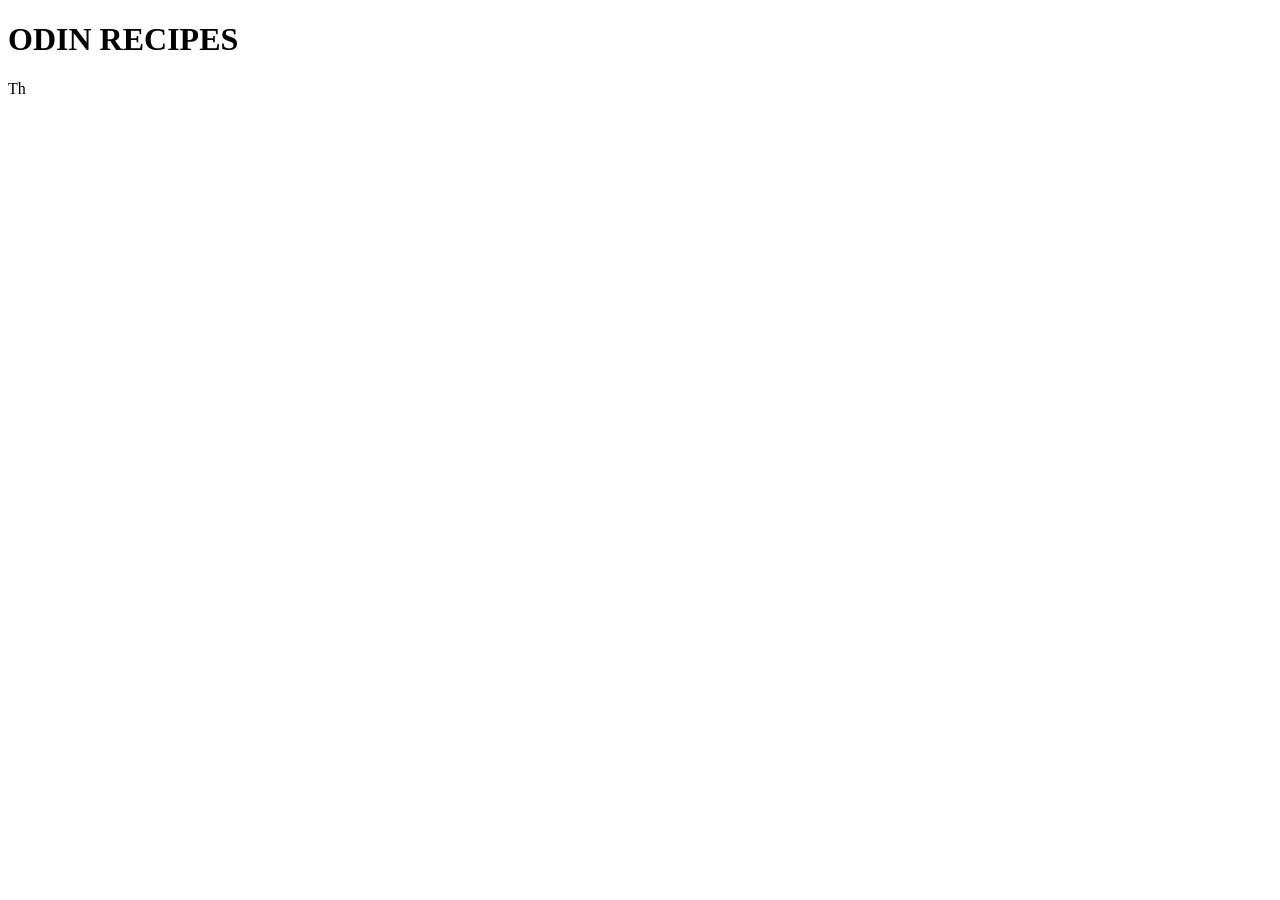
==== index.html @ 45633d64 "Added basic structure to all the recipe pages" ====
<!DOCTYPE html>
<html lang="en">
<head>
    <meta charset="UTF-8">
    <meta name="viewport" content="width=, initial-scale=1.0">
    <title>THE ODIN RECIPES</title>
</head>
<body>
    <h1>ODIN RECIPES</h1>
    <p>Th</p>
</body>
</html>
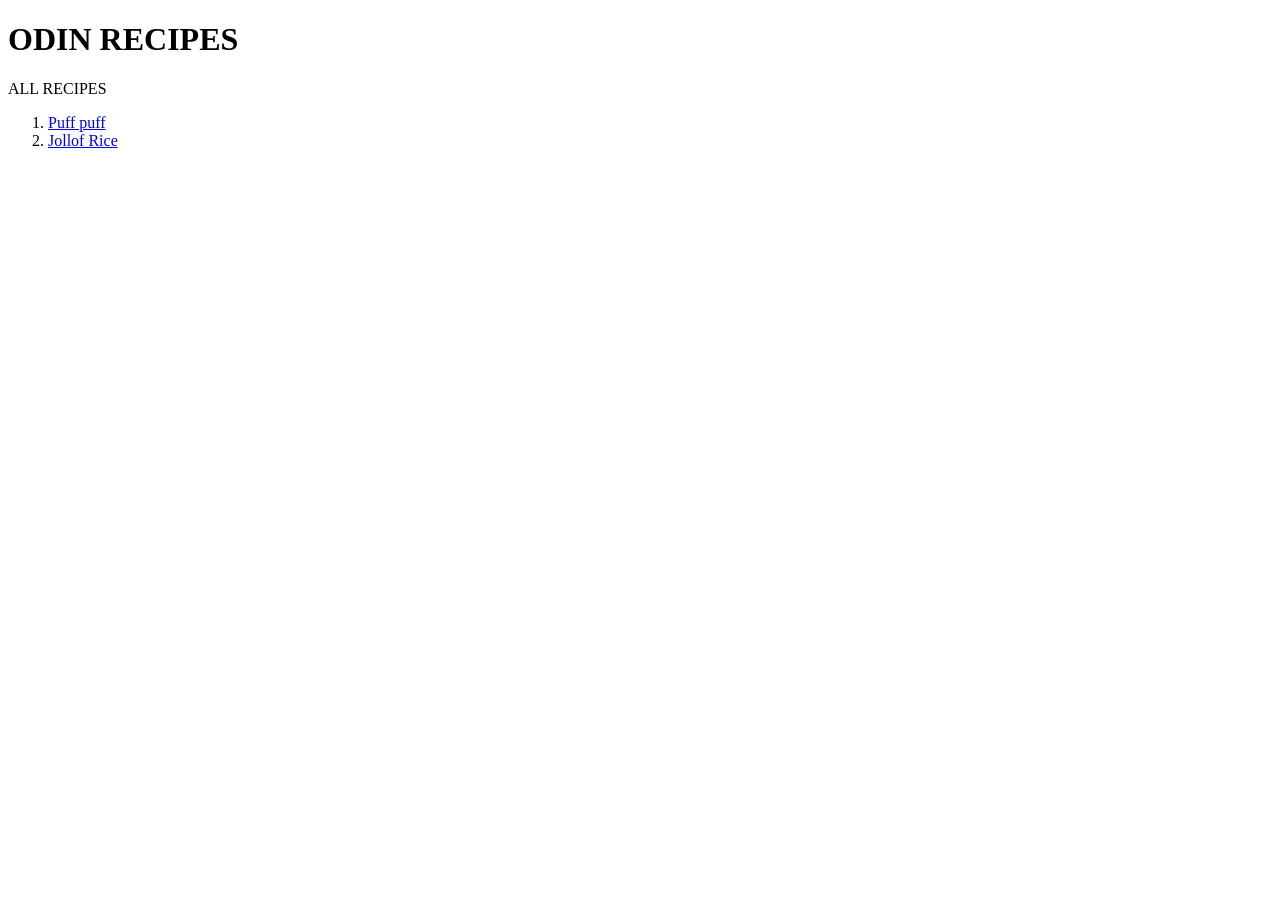
==== commit 254a8ebd: "Add recipe list with links on index.html" ====
--- a/index.html
+++ b/index.html
@@ -7,6 +7,10 @@
 </head>
 <body>
     <h1>ODIN RECIPES</h1>
-    <p>Th</p>
+    <p>ALL RECIPES</p>
+    <ol>
+        <li><a href="./recipes/puff-puff.html">Puff puff</a></li>
+        <li><a href="./recipes/jollof-rice.html">Jollof Rice</a></li>
+    </ol>
 </body>
 </html>
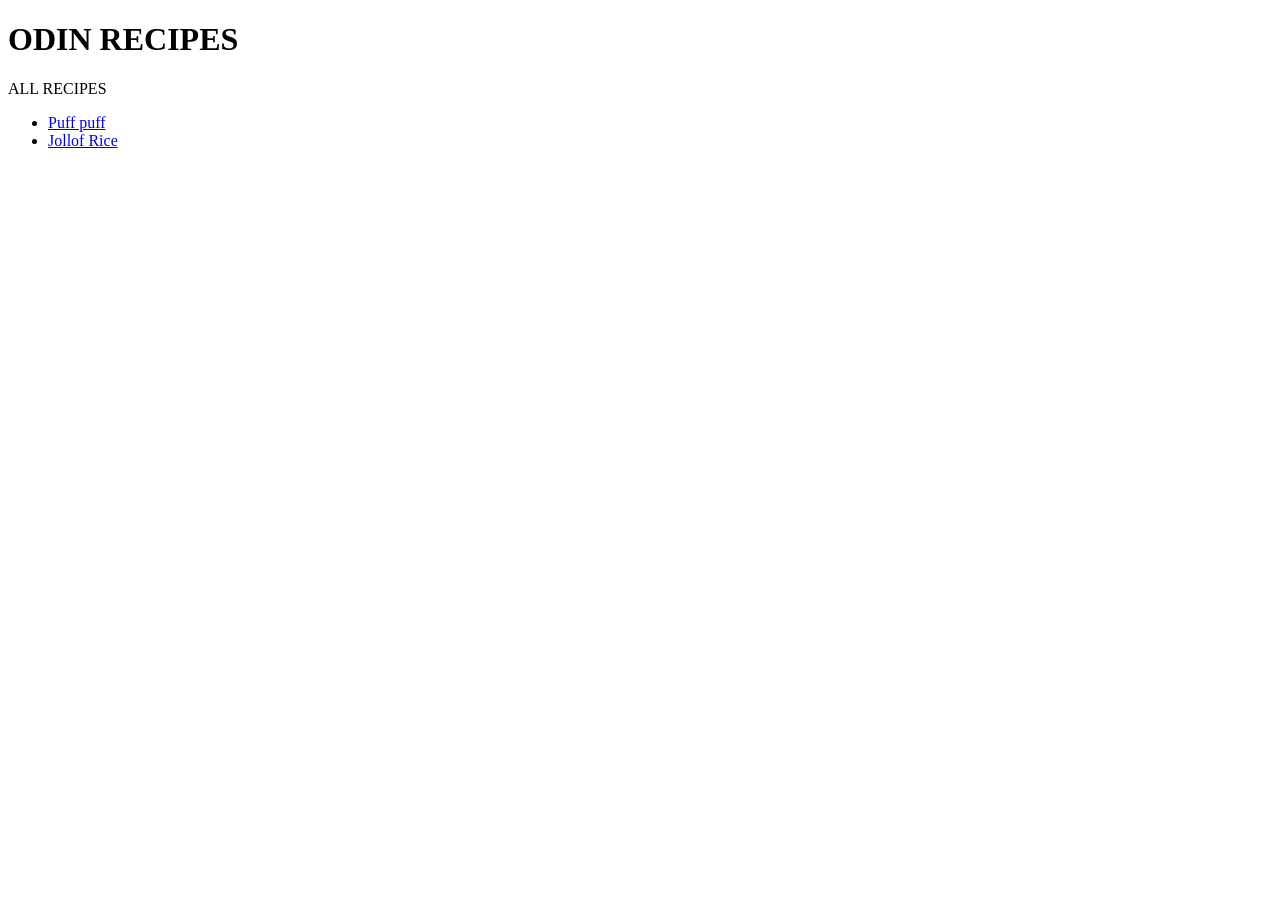
==== commit 3ce09fc2: "Add steps and ingredients to jollof-rice.html" ====
--- a/index.html
+++ b/index.html
@@ -8,9 +8,9 @@
 <body>
     <h1>ODIN RECIPES</h1>
     <p>ALL RECIPES</p>
-    <ol>
+    <ul>
         <li><a href="./recipes/puff-puff.html">Puff puff</a></li>
         <li><a href="./recipes/jollof-rice.html">Jollof Rice</a></li>
-    </ol>
+    </ul>
 </body>
 </html>
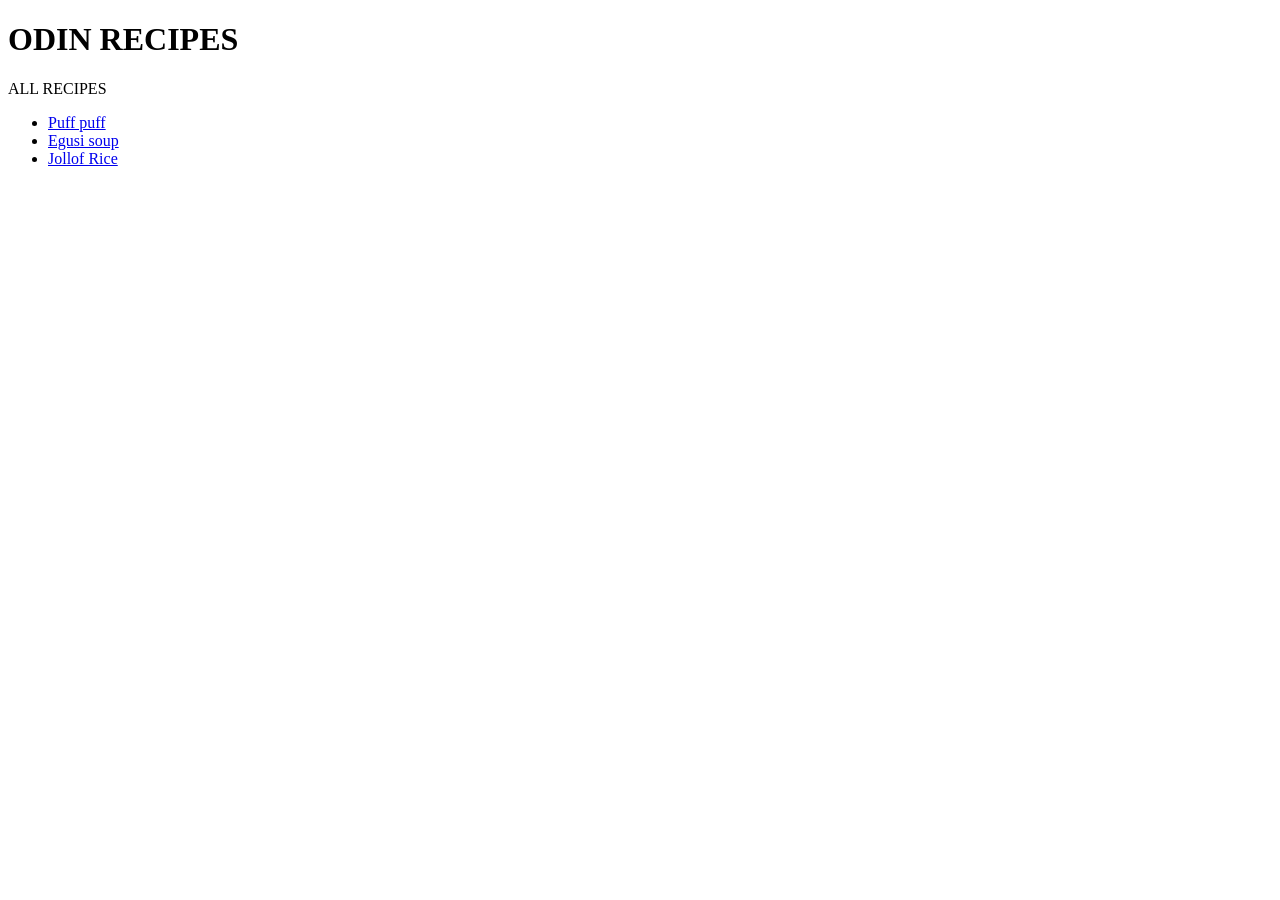
==== commit 1cfdddac: "Create egusi-soup.html and add step and ingredients" ====
--- a/index.html
+++ b/index.html
@@ -10,6 +10,7 @@
     <p>ALL RECIPES</p>
     <ul>
         <li><a href="./recipes/puff-puff.html">Puff puff</a></li>
+        <li><a href="./recipes/egusi-soup.html">Egusi soup</a></li>
         <li><a href="./recipes/jollof-rice.html">Jollof Rice</a></li>
     </ul>
 </body>
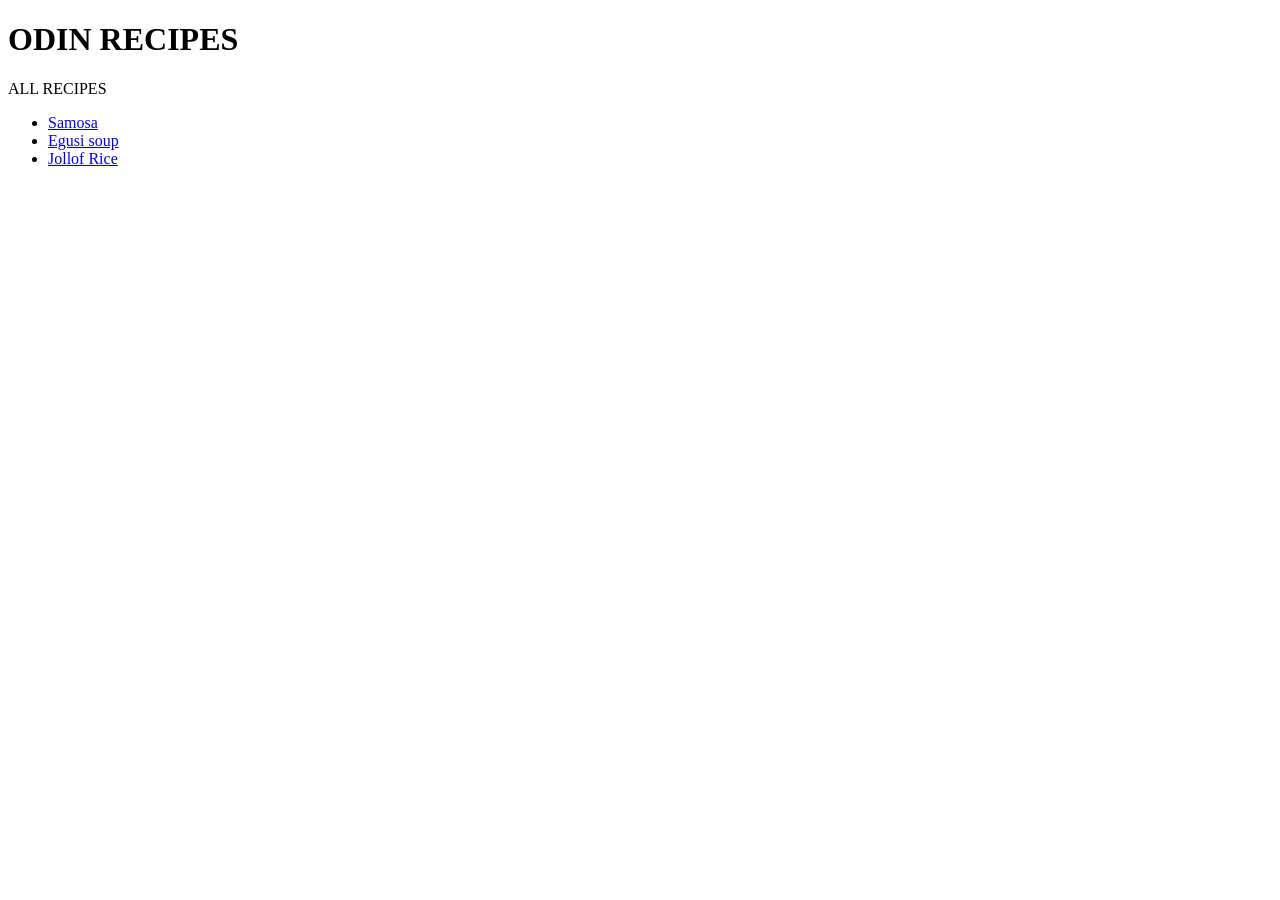
==== commit a1843c8c: "Change details of README file to reflect change of food recipes" ====
--- a/index.html
+++ b/index.html
@@ -9,9 +9,9 @@
     <h1>ODIN RECIPES</h1>
     <p>ALL RECIPES</p>
     <ul>
-        <li><a href="./recipes/puff-puff.html">Puff puff</a></li>
-        <li><a href="./recipes/egusi-soup.html">Egusi soup</a></li>
-        <li><a href="./recipes/jollof-rice.html">Jollof Rice</a></li>
+        <li><a href="./recipes/samosa.html" target="blank">Samosa</a></li>
+        <li><a href="./recipes/egusi-soup.html" target="blank">Egusi soup</a></li>
+        <li><a href="./recipes/jollof-rice.html" target="blank">Jollof Rice</a></li>
     </ul>
 </body>
 </html>
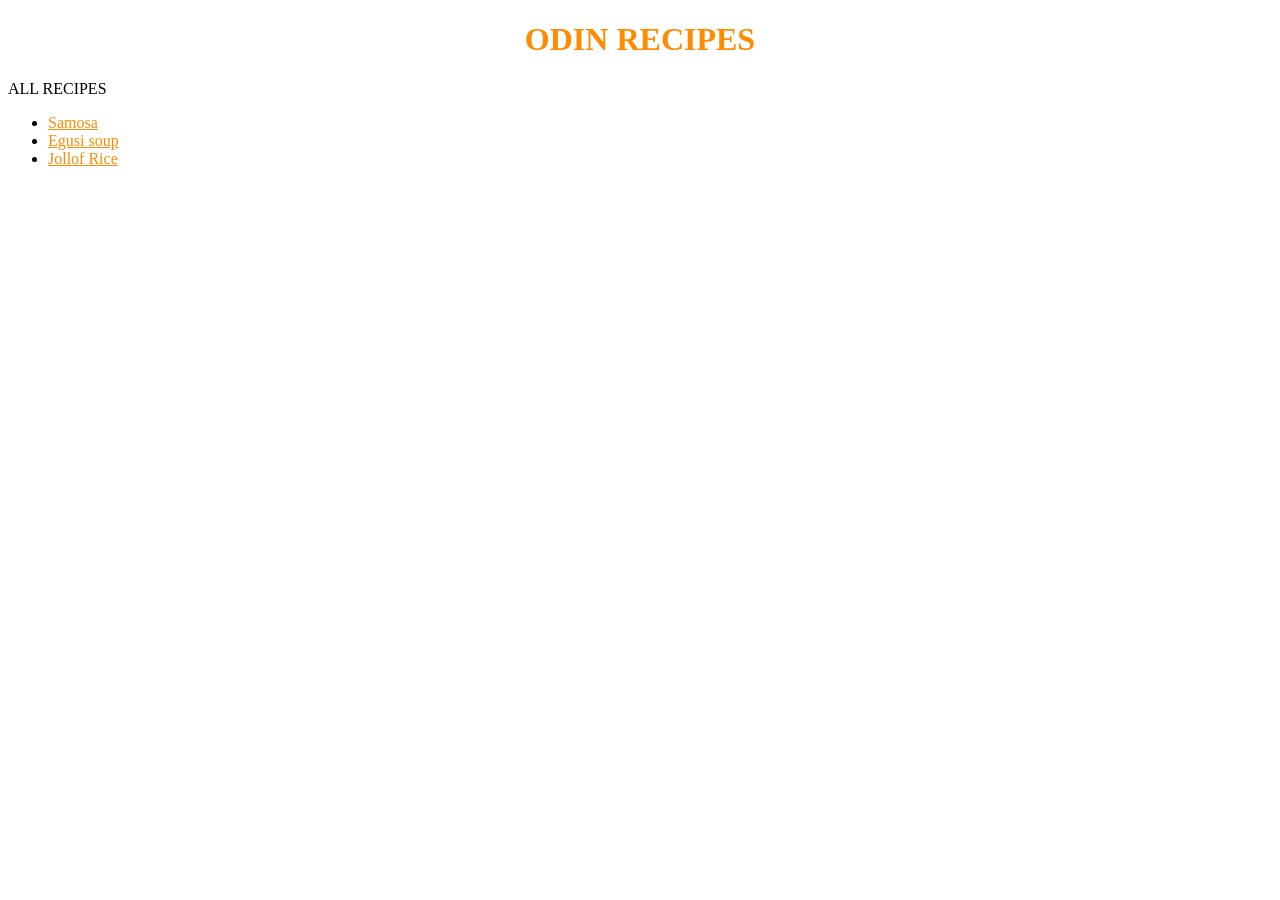
==== commit 67dc686a: "Link stylesheet to all HTML pages" ====
--- a/index.html
+++ b/index.html
@@ -2,16 +2,17 @@
 <html lang="en">
 <head>
     <meta charset="UTF-8">
-    <meta name="viewport" content="width=, initial-scale=1.0">
+    <meta name="viewport" content="width=device-width, initial-scale=1.0">
     <title>THE ODIN RECIPES</title>
+    <link rel="stylesheet" href="./styles.css">
 </head>
 <body>
     <h1>ODIN RECIPES</h1>
     <p>ALL RECIPES</p>
     <ul>
-        <li><a href="./recipes/samosa.html" target="blank">Samosa</a></li>
-        <li><a href="./recipes/egusi-soup.html" target="blank">Egusi soup</a></li>
-        <li><a href="./recipes/jollof-rice.html" target="blank">Jollof Rice</a></li>
+        <li><a href="recipes/samosa.html" target="blank">Samosa</a></li>
+        <li><a href="recipes/egusi-soup.html" target="blank">Egusi soup</a></li>
+        <li><a href="recipes/jollof-rice.html" target="blank">Jollof Rice</a></li>
     </ul>
 </body>
 </html>
--- a/styles.css
+++ b/styles.css
@@ -0,0 +1,25 @@
+h1 {
+  color: darkorange;
+  text-align: center;
+}
+
+h2, h3, h4 {
+  color: #333;
+}
+
+img {
+  width: 100%;
+  max-width: 500px;
+  display: block;
+  margin: 0 auto;
+}
+
+.editor-note {
+  background-color: #f2f2f2;
+  padding: 10px;
+  border-left: 3px solid darkorange;
+}
+
+a {
+  color: darkorange;
+}
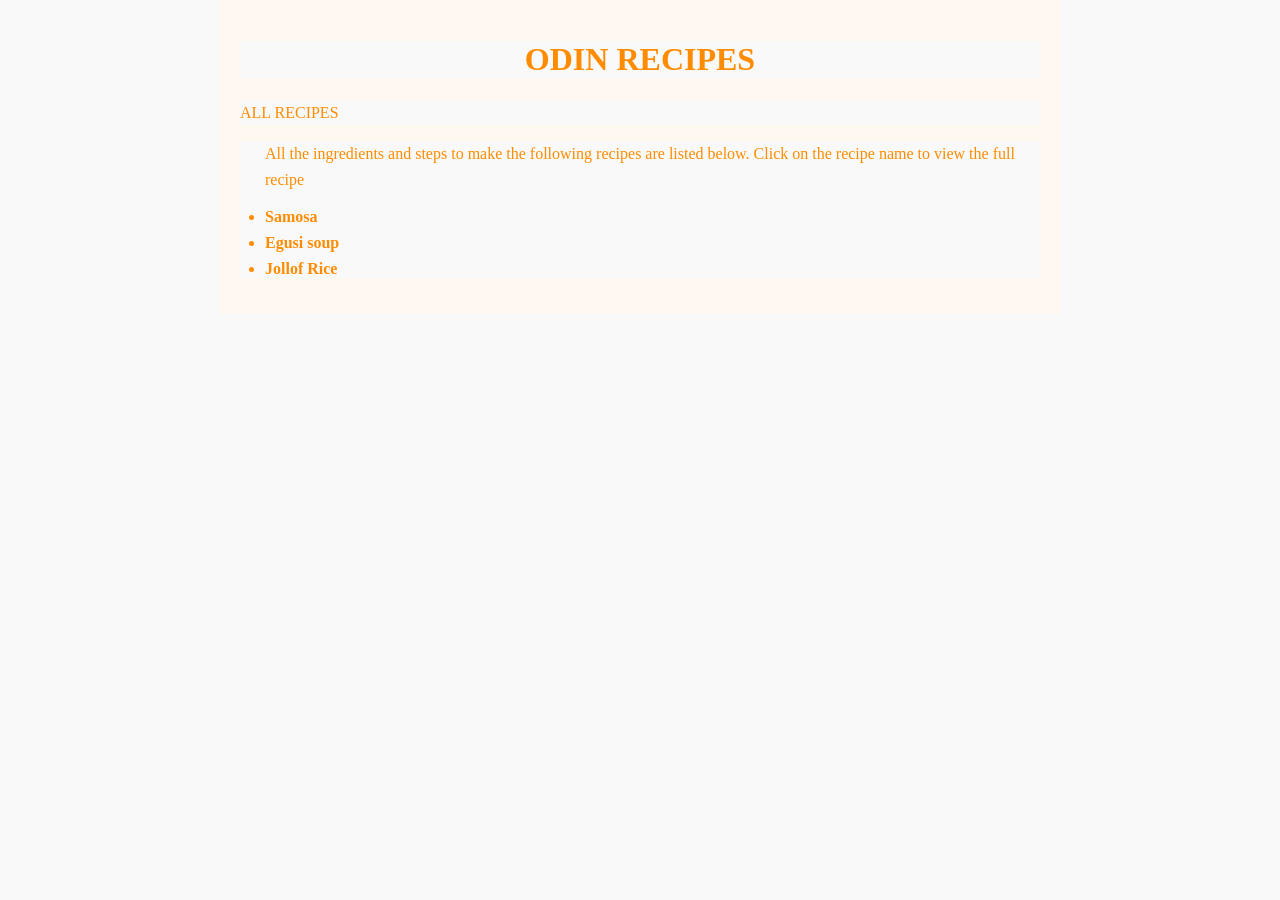
==== commit 27fa7752: "Fix file naming and formatting -Rename file to lowercase for consistency" ====
--- a/index.html
+++ b/index.html
@@ -4,15 +4,15 @@
     <meta charset="UTF-8">
     <meta name="viewport" content="width=device-width, initial-scale=1.0">
     <title>THE ODIN RECIPES</title>
-    <link rel="stylesheet" href="./styles.css">
+    <link rel="stylesheet" href="./css/styles.css">
 </head>
 <body>
     <h1>ODIN RECIPES</h1>
     <p>ALL RECIPES</p>
-    <ul>
-        <li><a href="recipes/samosa.html" target="blank">Samosa</a></li>
-        <li><a href="recipes/egusi-soup.html" target="blank">Egusi soup</a></li>
-        <li><a href="recipes/jollof-rice.html" target="blank">Jollof Rice</a></li>
+    <ul><p>All the ingredients and steps to make the following recipes are listed below. Click on the recipe name to view the full recipe</p>
+        <li><a href="./recipes/samosa.html" target="_blank">Samosa</a></li>
+        <li><a href="./recipes/egusi-soup.html" target="_blank">Egusi soup</a></li>
+        <li><a href="./recipes/jollof-rice.html" target="_blank">Jollof Rice</a></li>
     </ul>
 </body>
 </html>
--- a/css/styles.css
+++ b/css/styles.css
@@ -0,0 +1,81 @@
+* {
+  background-color: #f9f9f9;
+}
+
+
+
+
+body {
+  font-family:'Gill Sans', 'Gill Sans MT', 'Calibri', 'Trebuchet MS',  'sans-serif'; 
+  color: darkorange;
+  max-width: 800px; 
+  margin: 0 auto;
+  padding: 20px;
+  background-color: #fff8f0;
+}
+
+header {
+  text-align: center;
+  margin-bottom: 30px;
+
+}
+
+h1 {
+  color: darkorange;
+  text-align: center;
+}
+
+h2, h3, h4 {
+  color: #333;
+  margin-top: 30px;
+  margin-bottom: 10px;
+}
+
+p {
+  line-height: 1.6;
+  margin-bottom: 15px;
+}
+
+img {
+  width: 100%;
+  max-width: 500px;
+  display: block;
+  margin: 20px auto;
+  border-radius: 10px;
+  box-shadow: 0 4px 12px rgba(0, 0, 0, 0.15);
+}
+
+a {
+  color: darkorange;
+  text-decoration: none;
+  font-weight: bold;
+}
+
+a:hover {
+  text-decoration: underline;
+}
+
+ul, ol {
+  padding-left: 25px;
+}
+
+li {
+  margin-bottom: 8px;
+}
+
+.editor-note,
+.ingredients {
+  background-color: #ffffff;
+  padding: 15px 20px;
+  border-radius: 8px;
+  box-shadow: 0 2px 8px rgba(0, 0, 0, 0.08);
+}
+
+.editor-note {
+  background-color: #f2f2f2;
+}
+
+.ingredients {
+  text-align: left;
+
+}
